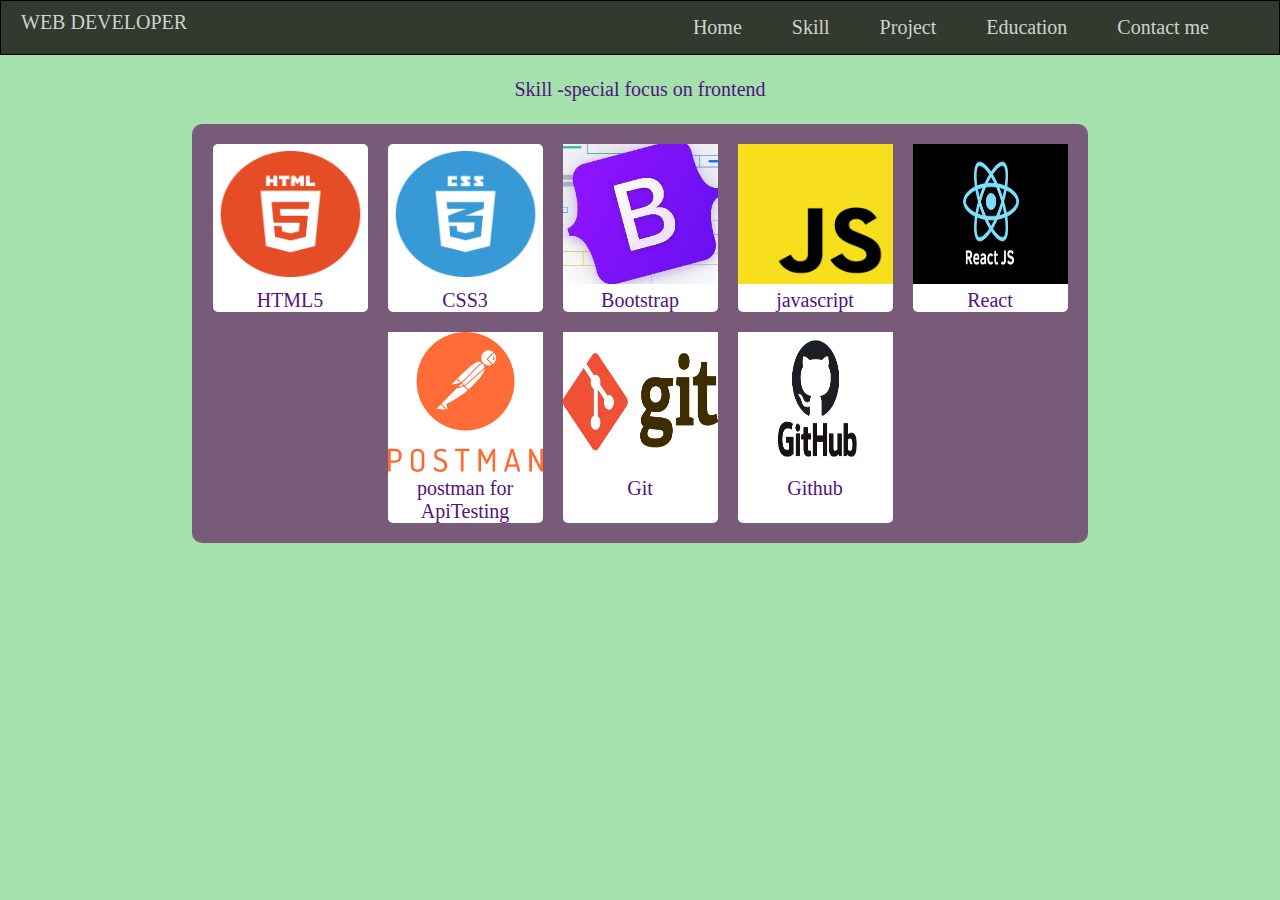
==== skill.html @ 0caea58e "initial" ====
<!DOCTYPE html>
<html lang="en">
<head>
    <meta charset="UTF-8">
    <meta http-equiv="X-UA-Compatible" content="IE=edge">
    <meta name="viewport" content="width=device-width, initial-scale=1.0">
    <link rel="shortcut icon" href="./images/icons8-shortcuts-48.png">
    <link rel="stylesheet" href="./style.css">
    <title>skill</title>
</head>
<body>
    <header>
        <span><a href="./index.html">WEB DEVELOPER</a></span>
        <ul>
            <li><a href="./index.html">Home</a></li> 
            <li><a href="./skill.html">Skill</a></li>
            <li><a href="./project.html">Project</a></li>
            <li><a href="./education.html">Education</a></li>
            <li><a href="./contact.html">Contact me</a></li>
        </ul>
    </header><br>
    <h1 align="center">Skill -special focus on frontend</h1> <br>
    <div id="skill">
        <figure>
            <img src="./images/htmllogo.png" alt="html5" height="140">
            <figcaption>
               <p align="center"> HTML5</p>
            </figcaption>
        </figure>
        <figure>
            <img src="./images/csslogo.png" alt="html5" height="140">
            <figcaption>
               <p align="center"> CSS3</p>
            </figcaption>
        </figure>
        <figure>
            <img src="./images/bootstrap.JPG" alt="html5" height="140">
            <figcaption>
               <p align="center"> Bootstrap</p>
            </figcaption>
        </figure>
        <figure>
            <img src="./images/js logo.png" alt="html5" height="140">
            <figcaption>
               <p align="center"> javascript</p>
            </figcaption>
        </figure>
        <figure>
            <img src="./images/react.png" alt="html5" height="140">
            <figcaption>
               <p align="center"> React</p>
            </figcaption>
        </figure>
        <figure>
            <img src="./images/postman1.png" alt="html5" height="140">
            <figcaption>
               <p align="center">postman for ApiTesting</p>
            </figcaption>
        </figure>
        <figure>
            <img src="./images/gitlogo.jpeg" alt="html5" height="140">
            <figcaption>
               <p align="center"> Git</p>
            </figcaption>
        </figure>
        <figure>
            <img src="./images/githublogo.png" alt="html5" height="140">
            <figcaption>
               <p align="center"> Github</p>
            </figcaption>
        </figure>
    </div>
</body>
</html>
---- style.css ----
*{
    margin:0px;
    box-sizing: border-box;
}
*{
    color:#521381;
    font-weight: 400;
    font-size: 20px;
}
body{
    background-color: #A5E1AD;
}
header{
    display:flex;
    flex-wrap: wrap;
    justify-content: space-between;
    align-items: center;
    border:1px solid black;
    color:#220A4F;
    padding: 10px;
    background-color:rgba(20, 14, 14, 0.795);
     
}
header span{
    margin-left: 10px;
    margin-bottom:10px;
    color:rgba(245, 245, 245, 0.822);
}
ul{
    list-style-type: none;
    display:flex;
    flex-wrap: wrap;
    margin-right:10px;
    justify-content:space-between;
}
li{
    margin-right:50px;
}
a{
    color:rgba(245, 245, 245, 0.822);
    text-decoration: none;
}
a:hover{
    color:#4DA1A3;
}
section{
    background-color: #00A799;
    border-radius: 10px;
    margin:20px;
    max-height:400px;
    width:300px;
    padding:10px;
    position:absolute;
    z-index: 1;
}
section h1 {
    color:black;
    padding:20px;
}
section p{
    color:black;
    padding:10px;
    text-align: justify;
}
#homeImage{
    position:absolute;
    min-width:360px;
    width:100%;
    min-height:630px;
}
p>i{
    margin-left:10px;
}
#logo1{
    width:30px;
    height:30px;
}
/* skill    */
figure{
    border-radius: 5px;;
    width:155px;
    background-color: #fff;
    margin:10px;
}
figure img{
    width:100%;
}
#skill{
    border-radius:10px;
    background-color: #785A79;
    width:70%;
    padding:10px;
    margin:auto;
    display: flex;
    flex-wrap: wrap;
    justify-content:center;
}
/* project page*/
.project-wrapper{
    display:flex;
    flex-wrap: wrap;
    justify-content: center;
}
.project{
    border-radius: 10px;
    width:300px;
    margin-left: 10px;
    padding:10px;
    text-align: center;
    margin:10px;
    background-color: #8a8a8a;
}
.project-heading{
}
.project-heading h1{
    color:rgb(133, 7, 7);
}
.project-body{
    height:190px;
}
.project-footer{
    
}
.projectlink{
    text-decoration:underline;
    color:#220A4F;
}
/* education page  */
.container{
    display: flex;
    justify-content: center;
}
#certi-wrapper{  /* div*/
    min-width:345px; 
    width:400px;
    min-height:300px;
    border-radius: 10px;
    background-color: #1A214D;
}
#certi-wrapper h1 {
    color:whitesmoke;
    padding-top:10px;
}
#webdev-poster{  /* figure tag with web dev  image*/
     width:320px;
}
#webcerti{
    text-decoration: underline;
}
/*  contact page */
p>a{
    margin-right:20px;
}
/*
.resumediv{
    display:  flex;
    justify-content: center;
}
#resumebtn{
  padding:10px;
  border-radius: 10px;
  border:1px solid   orange;
  background-color: #2196F3;
}
*/
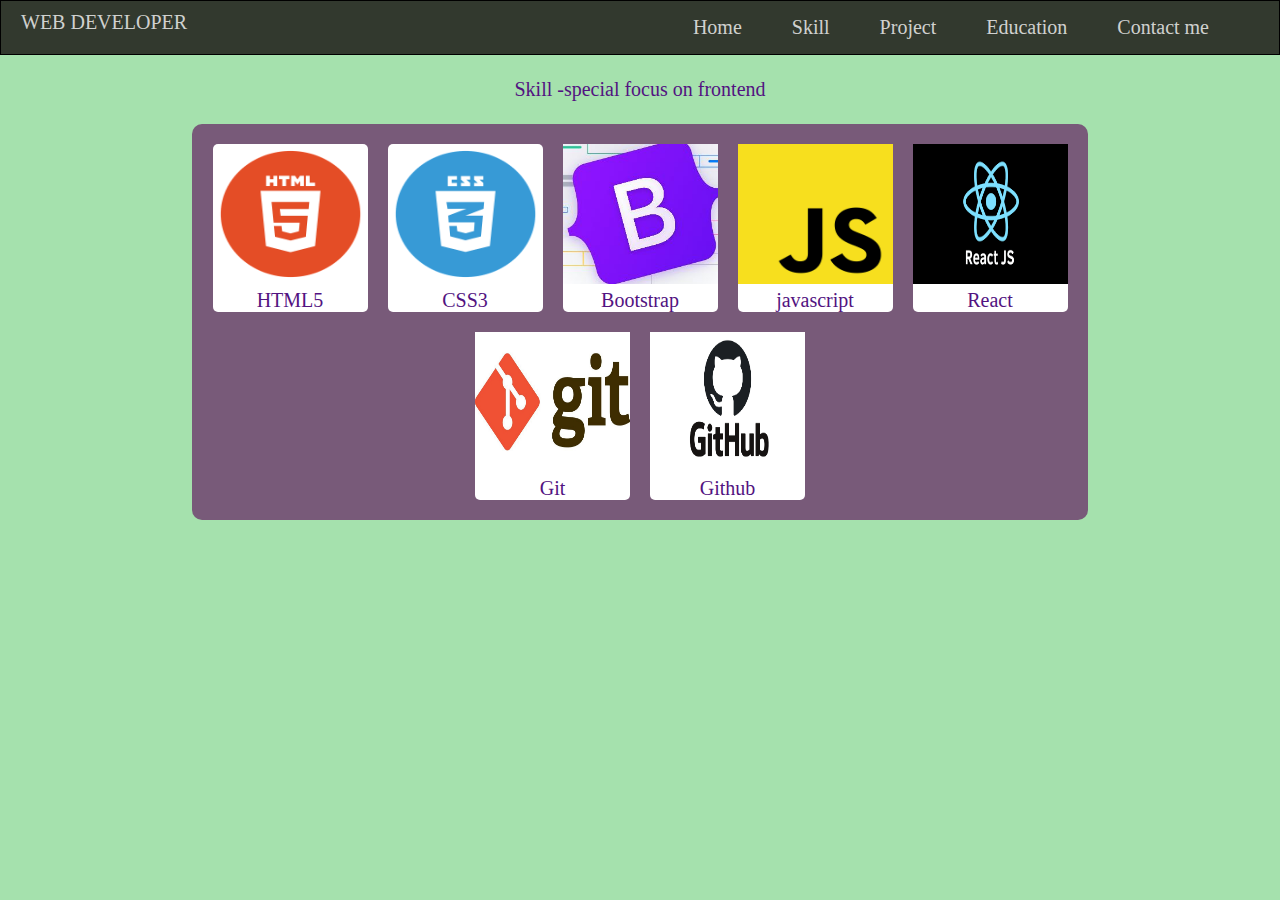
==== commit 383e24a2: "Update skill.html" ====
--- a/skill.html
+++ b/skill.html
@@ -51,13 +51,7 @@
                <p align="center"> React</p>
             </figcaption>
         </figure>
-        <figure>
-            <img src="./images/postman1.png" alt="html5" height="140">
-            <figcaption>
-               <p align="center">postman for ApiTesting</p>
-            </figcaption>
-        </figure>
-        <figure>
+         <figure>
             <img src="./images/gitlogo.jpeg" alt="html5" height="140">
             <figcaption>
                <p align="center"> Git</p>
@@ -71,4 +65,4 @@
         </figure>
     </div>
 </body>
-</html>+</html>
